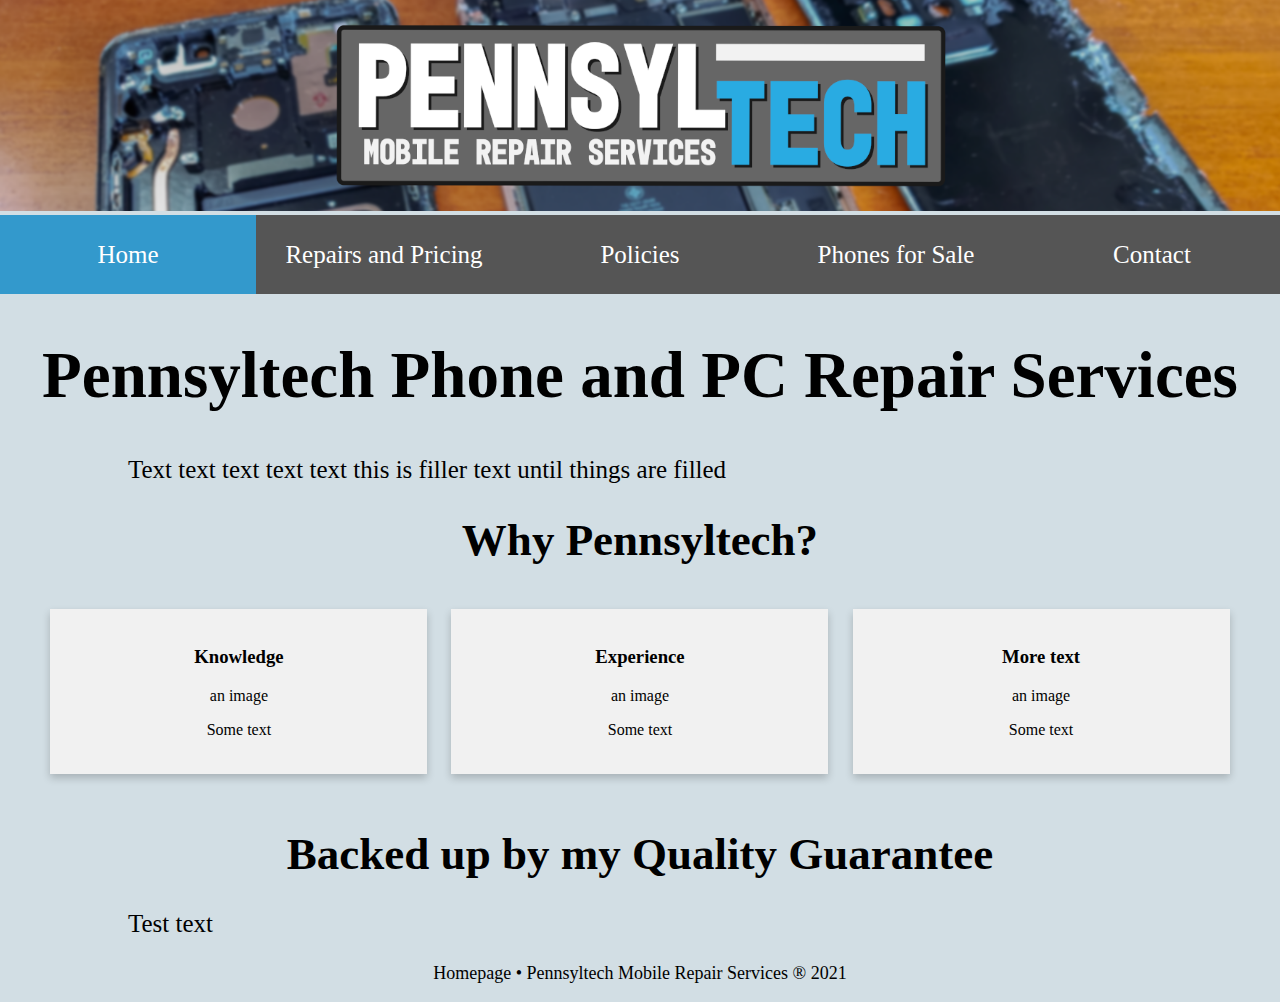
==== index.html @ 5b0a2a76 "first commit" ====
<!doctype html>
<html>
	<head>
		<meta charset="utf-8">
		<title>Pennsyltech Phone and PC Repair</title>
		<meta name="google-site-verification" content="L-jCEPbgRNppzbVrJWcg-6e02iXJuiVp6UmGGBUHf-Q" />
        <link rel="icon" href="images/little.png">
        <meta name="viewport" content="width=device-width, initial-scale=1">
        <link href="homepage.css" rel="stylesheet" type="text/css">
		
		<style>
           
		</style>
        
    </head>

	<body class="body">
        
        <img class="responsive" src="home_back.png">
        
		<div class="navbar sticky">
			<a class="active" href="http://pennsyltech.com">Home</a>
			<a href="http://pennsyltech.com/pricing-and-repairs">Repairs and Pricing</a>
			<a href="http://pennsyltech.com/policies">Policies</a>
			<a href="http://pennsyltech.com/listings">Phones for Sale</a>
			<a href="http://pennsyltech.com/contact">Contact</a>
		</div>
            
        <h1 class="title">Pennsyltech Phone and PC Repair Services</h1>
        
        <p class="paraformat">Text text text text text this is filler text until things are filled</p>
        
        <h1 class=smalltitle>Why Pennsyltech?</h1>
        
        <div class="row">
  			<div class="column">
    			<div class="card">
      			<h3>Knowledge</h3>
      			<p>an image</p>
      			<p>Some text</p>
    			</div>
  			</div>

  			<div class="column">
    			<div class="card">
      			<h3>Experience</h3>
      			<p>an image</p>
      			<p>Some text</p>
   				</div>
  			</div>
  
  			<div class="column">
    			<div class="card">
      			<h3>More text</h3>
      			<p>an image</p>
      			<p>Some text</p>
    			</div>
 			</div>
  
		</div>
        
        <h1 class=smalltitle>Backed up by my Quality Guarantee</h1>
        
        <p class="paraformat">Test text</p>
        
		<footer>
                <p style="font-size: 18px; text-align: center; font-family: calibri; ">Homepage &#x2022; Pennsyltech Mobile Repair Services &reg; 2021</p>
		</footer>
		
		<script>
			
		</script>
        
	</body>
</html>
---- homepage.css ----
/* css for homepage */
* {
box-sizing: border-box;
}

.body {
    background-color: #D2DEE4;
    margin: 0;
    font-family: calibri;
}

.footer {
    font-size: 18px;
    text-align: center;
    font-family: calibri;
}

.paraformat {
    text-align: justify;
    width: 80%;
    margin-left: auto;
    margin-right: auto;
    font-size: 25px;
}

.responsive {
    width: 100%;
    height: auto;
}

.navbar {
    width: 100%;
    background-color: #555;
    overflow: auto;
}

@media screen and (max-width: 500px) {
    }

.navbar a {
    float: left;
    padding: 2%;
    color: white;
    text-decoration: none;
    font-size: 25px;
    width: 20%;
    text-align: center;
}  


.navbar a:hover {
    background-color: #000;
}

.navbar a.active {
    background-color: #3399cc;
}

.title {
    text-align: center;
    font-size: 65px; 
}

.sticky {
    position: -webkit-sticky;
    position: sticky;
    top: 0;
}

.card {
    box-shadow: 0 4px 8px 0 rgba(0, 0, 0, 0.2);
    padding: 5%;
    text-align: center;
    background-color: #f1f1f1;
}

.column {
    width: 100%;
    display: block;
    margin-bottom: 1%;
}

.row:after {
    content: "";
    display: table;
    clear: both;
}

.row {
    margin-left: 3%;
    margin-right: 3%;
}
				
.column {
    float: left;
    width: 33.333333%;
    padding-right: 1%;
    padding-left: 1%;
    padding-bottom: 1%;
    padding-top: 1%;
}

.bodyimages {
    width: 100%;
    height: 20%
}

.smalltitle {
    text-align: center;
    font-size: 45px; 
}
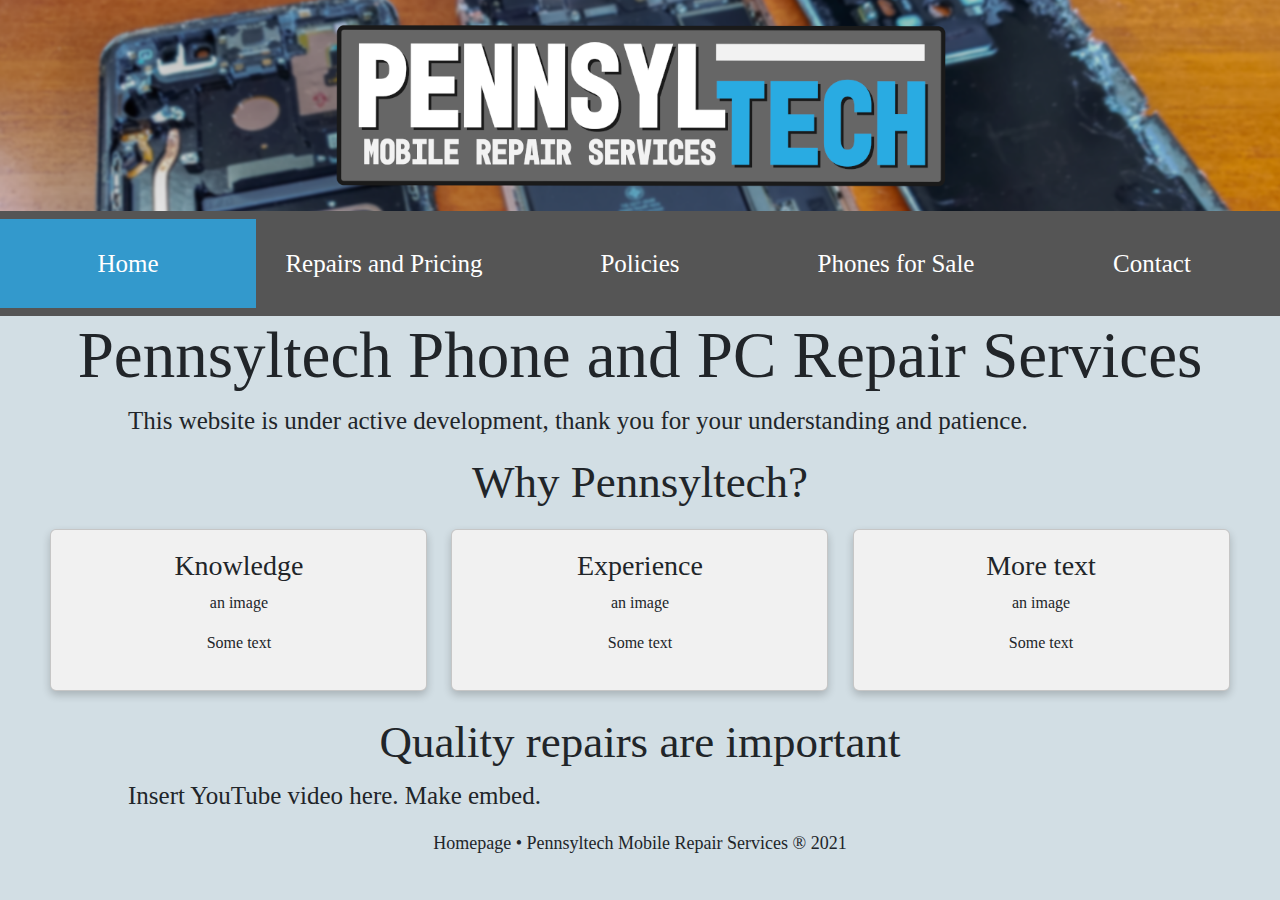
==== commit b2c4332c: "starting bootstrap implemtation" ====
--- a/index.html
+++ b/index.html
@@ -5,6 +5,8 @@
 		<title>Pennsyltech Phone and PC Repair</title>
 		<meta name="google-site-verification" content="L-jCEPbgRNppzbVrJWcg-6e02iXJuiVp6UmGGBUHf-Q" />
         <link rel="icon" href="images/little.png">
+		<link href="https://cdn.jsdelivr.net/npm/bootstrap@5.1.2/dist/css/bootstrap.min.css" rel="stylesheet">
+        <script src="https://cdn.jsdelivr.net/npm/bootstrap@5.1.2/dist/js/bootstrap.bundle.min.js"></script>
         <meta name="viewport" content="width=device-width, initial-scale=1">
         <link href="homepage.css" rel="stylesheet" type="text/css">
 		
@@ -28,7 +30,7 @@
             
         <h1 class="title">Pennsyltech Phone and PC Repair Services</h1>
         
-        <p class="paraformat">Text text text text text this is filler text until things are filled</p>
+        <p class="paraformat">This website is under active development, thank you for your understanding and patience.</p>
         
         <h1 class=smalltitle>Why Pennsyltech?</h1>
         
@@ -59,9 +61,9 @@
   
 		</div>
         
-        <h1 class=smalltitle>Backed up by my Quality Guarantee</h1>
+        <h1 class=smalltitle>Quality repairs are important</h1>
         
-        <p class="paraformat">Test text</p>
+        <p class="paraformat">Insert YouTube video here. Make embed.</p>
         
 		<footer>
                 <p style="font-size: 18px; text-align: center; font-family: calibri; ">Homepage &#x2022; Pennsyltech Mobile Repair Services &reg; 2021</p>
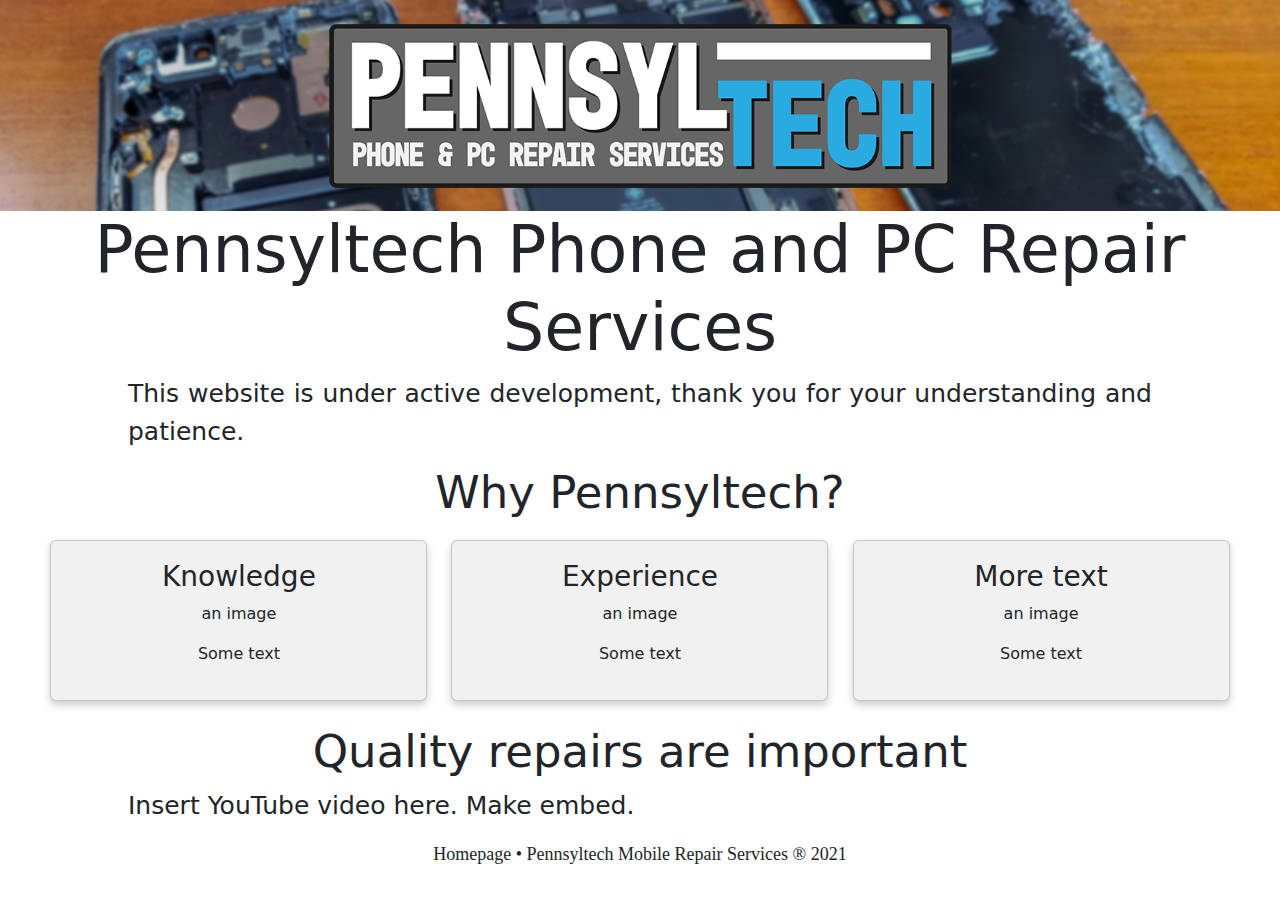
==== commit 06c6b5ad: "work" ====
--- a/index.html
+++ b/index.html
@@ -1,38 +1,27 @@
 <!doctype html>
 <html>
 	<head>
-		<meta charset="utf-8">
-		<title>Pennsyltech Phone and PC Repair</title>
+		<title>Pennsyltech Phone and PC Repair</title>		<meta charset="utf-8">
 		<meta name="google-site-verification" content="L-jCEPbgRNppzbVrJWcg-6e02iXJuiVp6UmGGBUHf-Q" />
         <link rel="icon" href="images/little.png">
 		<link href="https://cdn.jsdelivr.net/npm/bootstrap@5.1.2/dist/css/bootstrap.min.css" rel="stylesheet">
         <script src="https://cdn.jsdelivr.net/npm/bootstrap@5.1.2/dist/js/bootstrap.bundle.min.js"></script>
         <meta name="viewport" content="width=device-width, initial-scale=1">
         <link href="homepage.css" rel="stylesheet" type="text/css">
-		
-		<style>
-           
-		</style>
-        
     </head>
 
-	<body class="body">
+	<body>
         
-        <img class="responsive" src="home_back.png">
+        <!--homepage html-->
+        <img class="container-fluid p-0" src="home_back.png" alt="background">
         
-		<div class="navbar sticky">
-			<a class="active" href="http://pennsyltech.com">Home</a>
-			<a href="http://pennsyltech.com/pricing-and-repairs">Repairs and Pricing</a>
-			<a href="http://pennsyltech.com/policies">Policies</a>
-			<a href="http://pennsyltech.com/listings">Phones for Sale</a>
-			<a href="http://pennsyltech.com/contact">Contact</a>
-		</div>
+
             
         <h1 class="title">Pennsyltech Phone and PC Repair Services</h1>
         
         <p class="paraformat">This website is under active development, thank you for your understanding and patience.</p>
         
-        <h1 class=smalltitle>Why Pennsyltech?</h1>
+        <h1 class="smalltitle">Why Pennsyltech?</h1>
         
         <div class="row">
   			<div class="column">
@@ -61,17 +50,12 @@
   
 		</div>
         
-        <h1 class=smalltitle>Quality repairs are important</h1>
+        <h1 class="smalltitle">Quality repairs are important</h1>
         
         <p class="paraformat">Insert YouTube video here. Make embed.</p>
         
 		<footer>
                 <p style="font-size: 18px; text-align: center; font-family: calibri; ">Homepage &#x2022; Pennsyltech Mobile Repair Services &reg; 2021</p>
 		</footer>
-		
-		<script>
-			
-		</script>
-        
 	</body>
 </html>
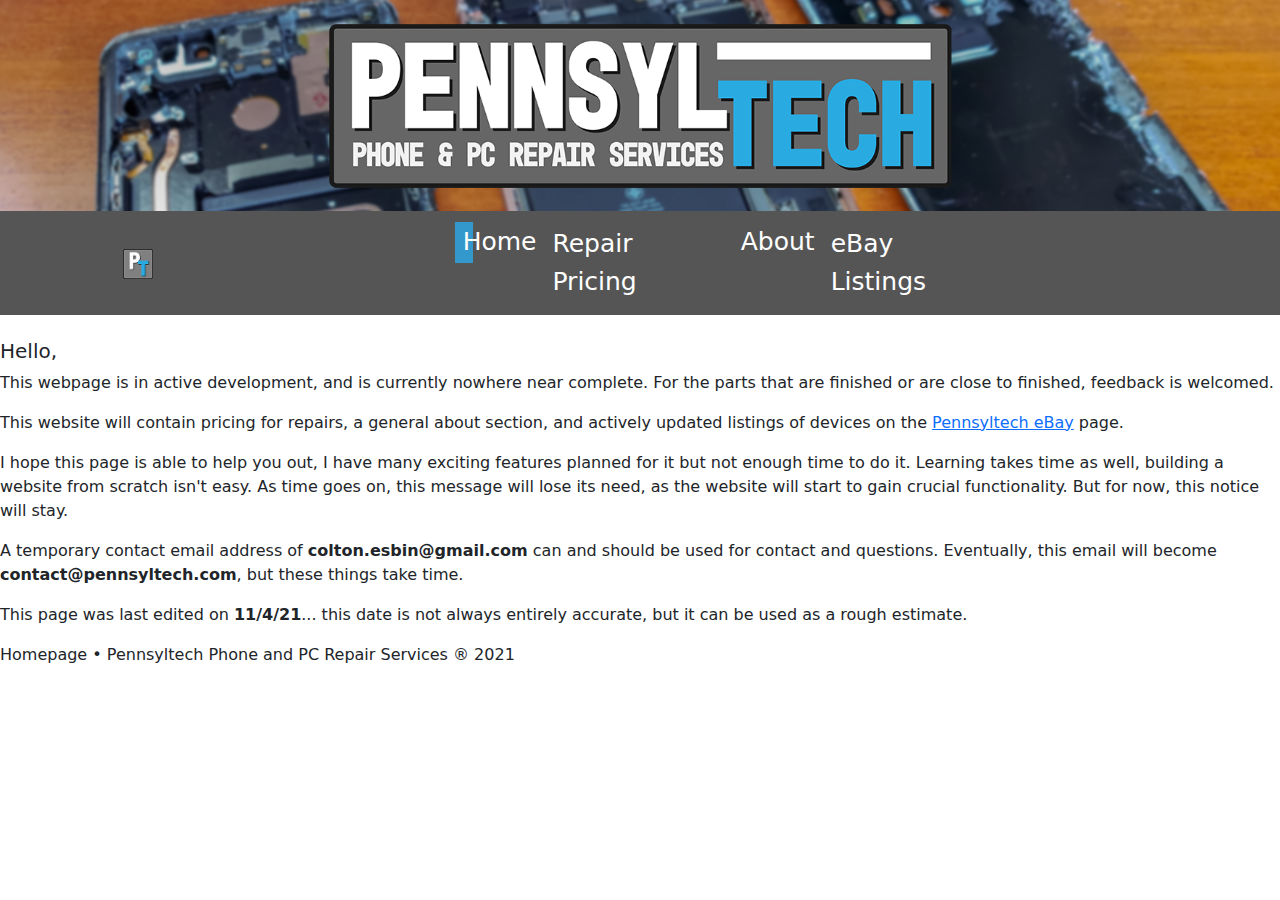
==== commit fecc3e3b: "large push and lots of changes" ====
--- a/index.html
+++ b/index.html
@@ -1,61 +1,62 @@
-<!doctype html>
-<html>
-	<head>
-		<title>Pennsyltech Phone and PC Repair</title>		<meta charset="utf-8">
-		<meta name="google-site-verification" content="L-jCEPbgRNppzbVrJWcg-6e02iXJuiVp6UmGGBUHf-Q" />
-        <link rel="icon" href="images/little.png">
-		<link href="https://cdn.jsdelivr.net/npm/bootstrap@5.1.2/dist/css/bootstrap.min.css" rel="stylesheet">
+<!DOCTYPE html>
+<html lang="en">
+    <head>
+        <!--homepage html-->
+        <title>Pennsyltech Phone and PC Repair</title>
+        <link rel="stylesheet" href="homepage.css">
+        <link href="https://cdn.jsdelivr.net/npm/bootstrap@5.1.2/dist/css/bootstrap.min.css" rel="stylesheet">
+        <link rel="icon" href="web-images/icon.png">
+        <meta name="google-site-verification" content="L-jCEPbgRNppzbVrJWcg-6e02iXJuiVp6UmGGBUHf-Q" />
+        <meta charset="utf-8">
+        <meta name="viewport" content="width=device-width, initial-scale=1">
         <script src="https://cdn.jsdelivr.net/npm/bootstrap@5.1.2/dist/js/bootstrap.bundle.min.js"></script>
-        <meta name="viewport" content="width=device-width, initial-scale=1">
-        <link href="homepage.css" rel="stylesheet" type="text/css">
     </head>
-
-	<body>
+    
+    <body>
+        <div>
+            <img class="container-fluid p-0" src="web-images/home_back.png" alt="">
+        </div>
         
-        <!--homepage html-->
-        <img class="container-fluid p-0" src="home_back.png" alt="background">
+        <nav class="navbar navbar-expand-sm navbarcolor navbar-dark sticky-top">
+          <div class="container-fluid">
+                <a class="navbar-brand" href="http://pennsyltech.com"><img height="30px" width="30px" class="" src="web-images/icon.png"></a>
+                <button class="navbar-toggler" type="button" data-bs-toggle="collapse" data-bs-target="#collapsibleNavbar">
+                <span class="navbar-toggler-icon"></span>
+                </button>
+            <div style="padding-right: 7%" class="collapse navbar-collapse justify-content-center" id="collapsibleNavbar">
+              <ul class="navbar-nav">
+                <li class="nav-item">
+                  <a class="nav-link active" href="http://pennsyltech.com">Home</a>
+                </li>
+                <li class="nav-item">
+                  <a class="nav-link" href="http://pennsyltech.com/repairs/">Repair Pricing</a>
+                </li>
+                <li class="nav-item">
+                  <a class="nav-link" href="http://pennsyltech.com/about/">About</a>
+                </li>
+                <li class="nav-item">
+                  <a class="nav-link" href="http://pennsyltech.com/store/">eBay Listings</a>
+                </li> 
+              </ul>
+            </div>
+          </div>
+        </nav>
         
-
-            
-        <h1 class="title">Pennsyltech Phone and PC Repair Services</h1>
+        <div class="background">
+            <div class="bodybackground">
+                <br>
+                <h5 class="headingformat">Hello,</h5>
+                <p class="paragraphformat">This webpage is in active development, and is currently nowhere near complete. For the parts that are finished or are close to finished, feedback is welcomed.</p>
+                <p class="paragraphformat">This website will contain pricing for repairs, a general about section, and actively updated listings of devices on the <a href="https://ebay.com/usr/pennsyltech">Pennsyltech eBay</a> page.</p>
+                <p class="paragraphformat">I hope this page is able to help you out, I have many exciting features planned for it but not enough time to do it. Learning takes time as well, building a website from scratch isn't easy. As time goes on, this message will lose its need, as the website will start to gain crucial functionality. But for now, this notice will stay.</p>
+                <p class="paragraphformat">A temporary contact email address of <strong>colton.esbin@gmail.com</strong> can and should be used for contact and questions. Eventually, this email will become <strong>contact@pennsyltech.com</strong>, but these things take time.</p>
+                <p class="paragraphformat">This page was last edited on <strong>11/4/21</strong>... this date is not always entirely accurate, but it can be used as a rough estimate.</p>
+                
+                <footer>
+                      <p class="footerstyle">Homepage &#x2022; Pennsyltech Phone and PC Repair Services &reg; 2021</p>
+                </footer>    
+            </div>
+        </div>
         
-        <p class="paraformat">This website is under active development, thank you for your understanding and patience.</p>
-        
-        <h1 class="smalltitle">Why Pennsyltech?</h1>
-        
-        <div class="row">
-  			<div class="column">
-    			<div class="card">
-      			<h3>Knowledge</h3>
-      			<p>an image</p>
-      			<p>Some text</p>
-    			</div>
-  			</div>
-
-  			<div class="column">
-    			<div class="card">
-      			<h3>Experience</h3>
-      			<p>an image</p>
-      			<p>Some text</p>
-   				</div>
-  			</div>
-  
-  			<div class="column">
-    			<div class="card">
-      			<h3>More text</h3>
-      			<p>an image</p>
-      			<p>Some text</p>
-    			</div>
- 			</div>
-  
-		</div>
-        
-        <h1 class="smalltitle">Quality repairs are important</h1>
-        
-        <p class="paraformat">Insert YouTube video here. Make embed.</p>
-        
-		<footer>
-                <p style="font-size: 18px; text-align: center; font-family: calibri; ">Homepage &#x2022; Pennsyltech Mobile Repair Services &reg; 2021</p>
-		</footer>
-	</body>
-</html>
+    </body>
+</html>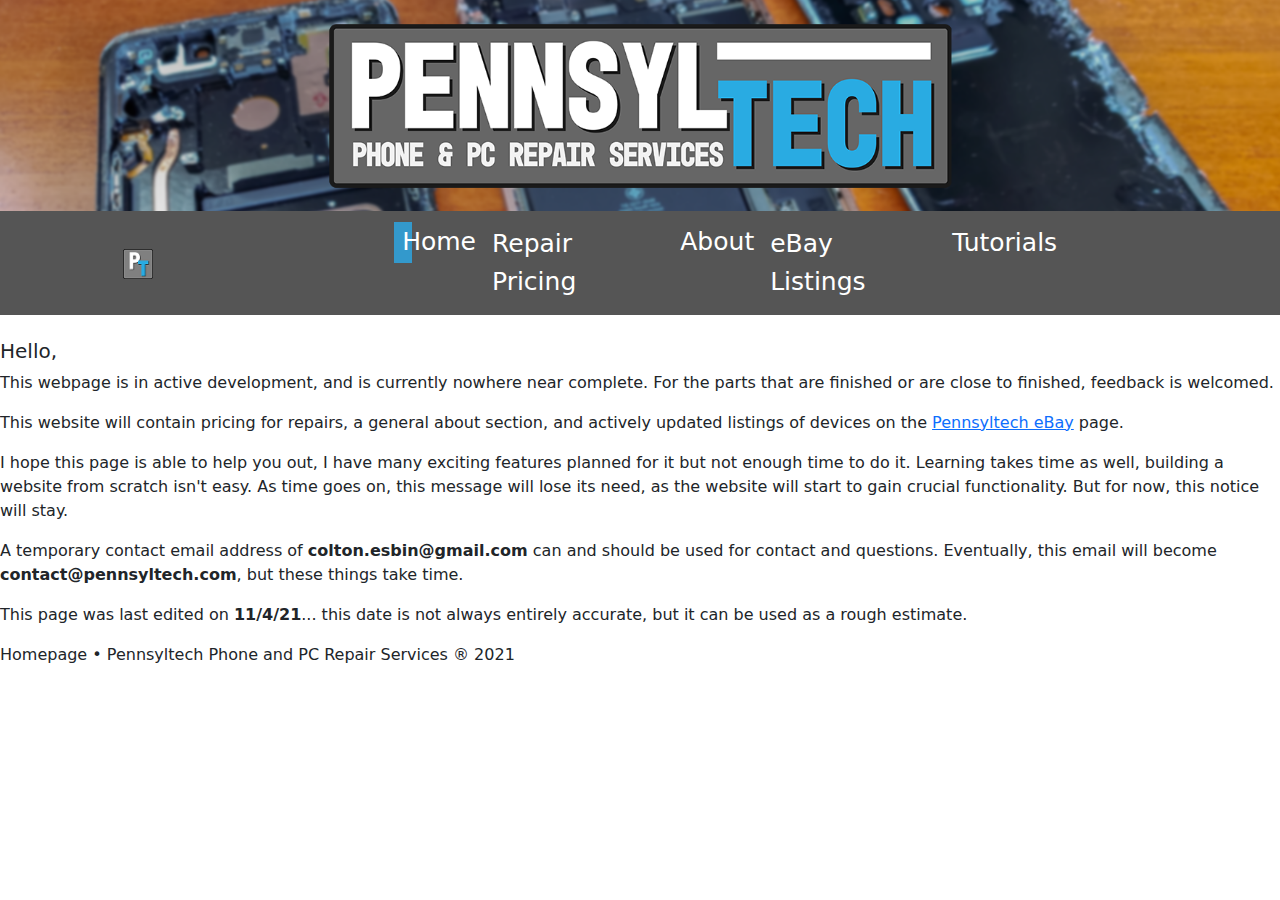
==== commit b69f4129: "tutorials page" ====
--- a/index.html
+++ b/index.html
@@ -36,6 +36,9 @@
                 </li>
                 <li class="nav-item">
                   <a class="nav-link" href="http://pennsyltech.com/store/">eBay Listings</a>
+                </li>
+				<li class="nav-item">
+                  <a class="nav-link" href="http://pennsyltech.com/tutorials/">Tutorials</a>
                 </li> 
               </ul>
             </div>
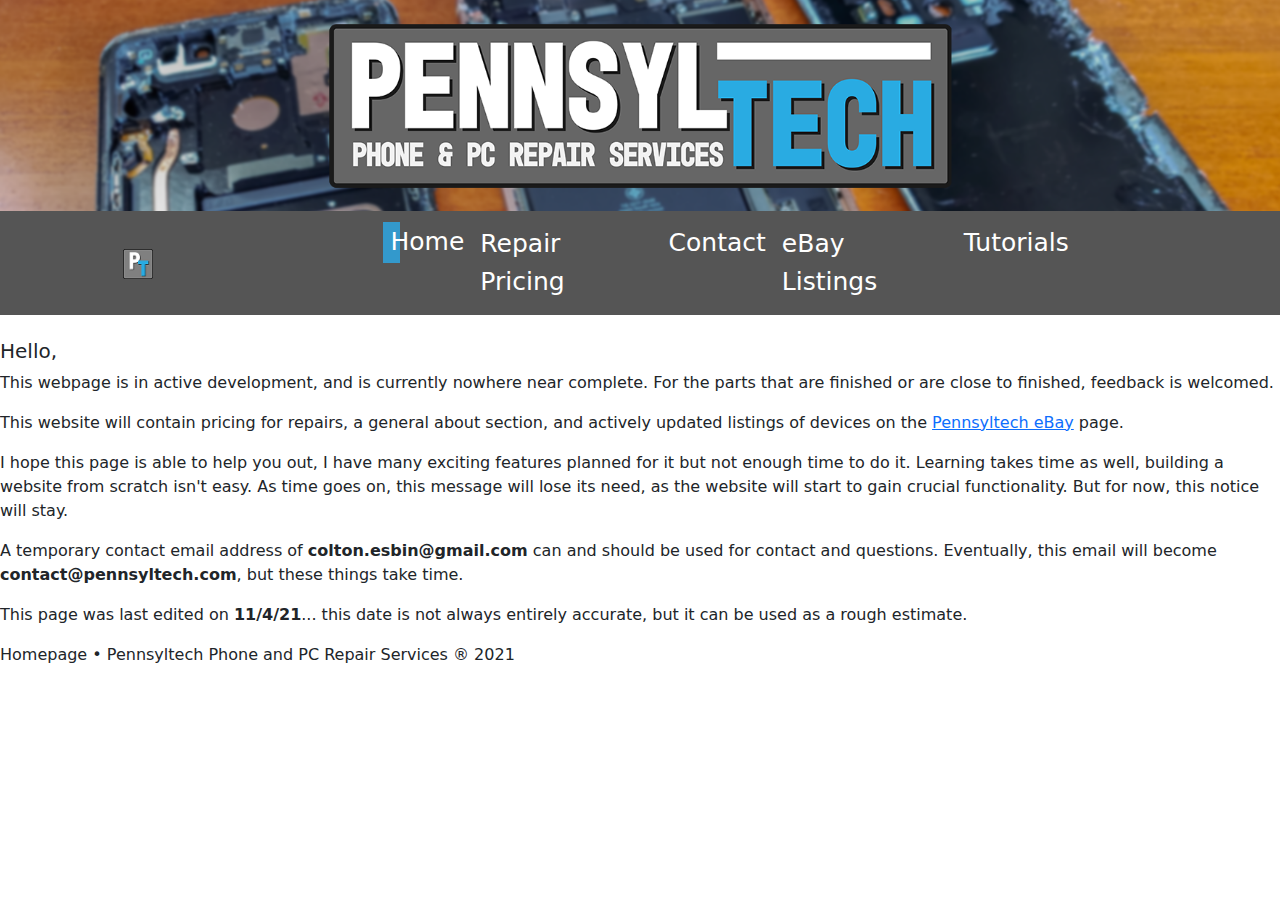
==== commit 43243688: "about page changed to contacts page" ====
--- a/index.html
+++ b/index.html
@@ -32,7 +32,7 @@
                   <a class="nav-link" href="http://pennsyltech.com/repairs/">Repair Pricing</a>
                 </li>
                 <li class="nav-item">
-                  <a class="nav-link" href="http://pennsyltech.com/about/">About</a>
+                  <a class="nav-link" href="http://pennsyltech.com/contact/">Contact</a>
                 </li>
                 <li class="nav-item">
                   <a class="nav-link" href="http://pennsyltech.com/store/">eBay Listings</a>
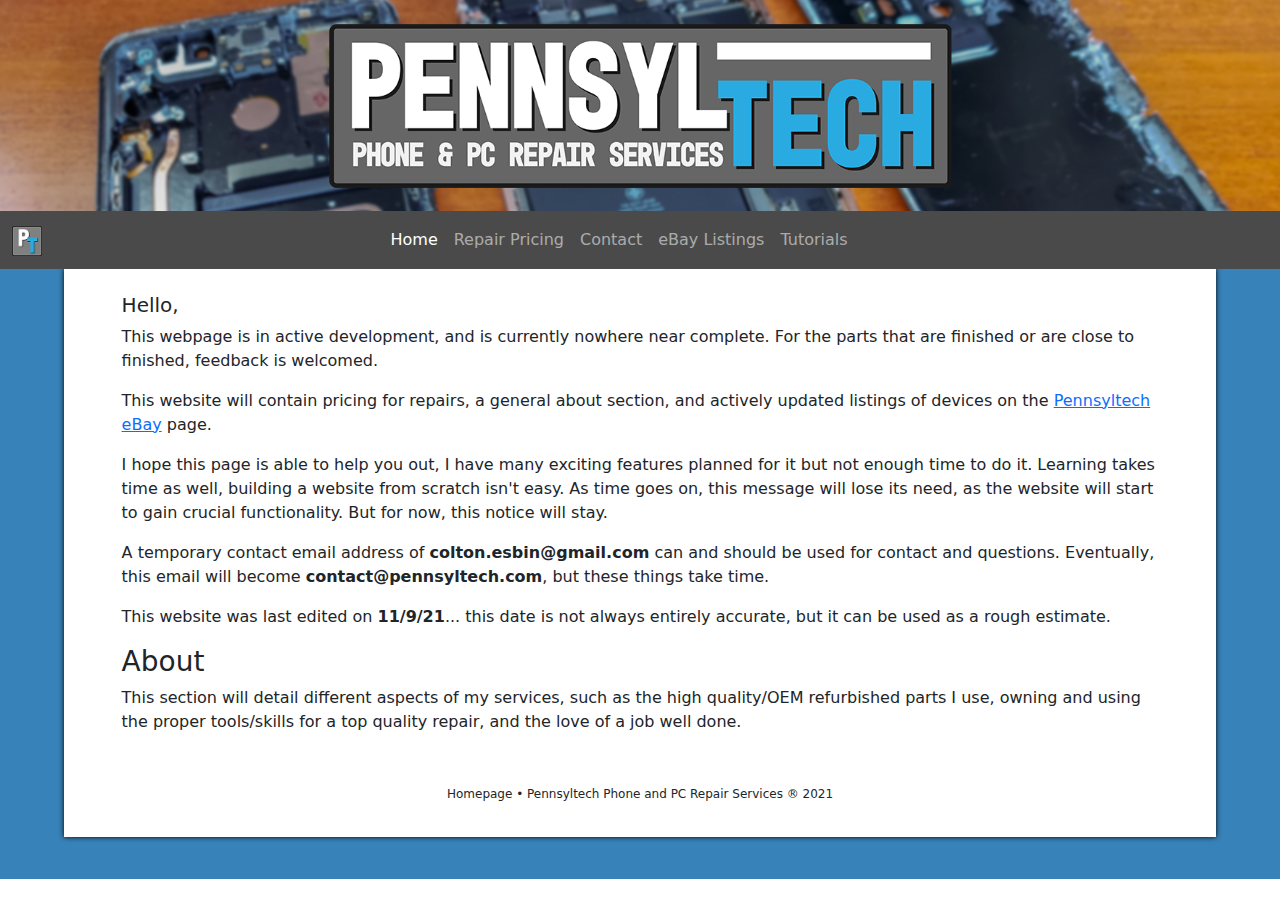
==== commit 65201b94: "added in a quick about section on the homepage" ====
--- a/index.html
+++ b/index.html
@@ -53,10 +53,13 @@
                 <p class="paragraphformat">This website will contain pricing for repairs, a general about section, and actively updated listings of devices on the <a href="https://ebay.com/usr/pennsyltech">Pennsyltech eBay</a> page.</p>
                 <p class="paragraphformat">I hope this page is able to help you out, I have many exciting features planned for it but not enough time to do it. Learning takes time as well, building a website from scratch isn't easy. As time goes on, this message will lose its need, as the website will start to gain crucial functionality. But for now, this notice will stay.</p>
                 <p class="paragraphformat">A temporary contact email address of <strong>colton.esbin@gmail.com</strong> can and should be used for contact and questions. Eventually, this email will become <strong>contact@pennsyltech.com</strong>, but these things take time.</p>
-                <p class="paragraphformat">This page was last edited on <strong>11/4/21</strong>... this date is not always entirely accurate, but it can be used as a rough estimate.</p>
+                <p class="paragraphformat">This website was last edited on <strong>11/9/21</strong>... this date is not always entirely accurate, but it can be used as a rough estimate.</p>
+                
+                <h3 class="heading3format">About</h3>
+                <p class="paragraphformat">This section will detail different aspects of my services, such as the high quality/OEM refurbished parts I use, owning and using the proper tools/skills for a top quality repair, and the love of a job well done. </p>
                 
                 <footer>
-                      <p class="footerstyle">Homepage &#x2022; Pennsyltech Phone and PC Repair Services &reg; 2021</p>
+                    <p class="footerstyle">Homepage &#x2022; Pennsyltech Phone and PC Repair Services &reg; 2021</p>
                 </footer>    
             </div>
         </div>
--- a/homepage.css
+++ b/homepage.css
@@ -1,111 +1,38 @@
-/* css for homepage */
-* {
-box-sizing: border-box;
+/*homepage css documenet*/
+.navbarcolor {
+    background-color: #4A4A4A
 }
 
-.body {
-    background-color: #D2DEE4;
-    margin: 0;
-    font-family: calibri;
+.footerstyle {
+    text-align: center;
+    font-size: 12px;
+    padding: 3%;
 }
 
-.footer {
-    font-size: 18px;
-    text-align: center;
-    font-family: calibri;
+.background {
+    background-color: #3782B8;
+    padding-left: 5%;
+    padding-right: 5%;
+    padding-bottom: 2%;
 }
 
-.paraformat {
-    text-align: justify;
-    width: 80%;
-    margin-left: auto;
-    margin-right: auto;
-    font-size: 25px;
+.bodybackground {
+    background-color: white;
+    box-shadow: 0px 0px 5px black;
 }
 
-.responsive {
-    width: 100%;
-    height: auto;
+.paragraphformat {
+    padding-left: 5%;
+    padding-right: 5%;
 }
 
-.navbar {
-    width: 100%;
-    background-color: #555;
-    overflow: auto;
+/*for heading 6*/
+.headingformat {
+    padding-left: 5%;
+    padding-right: 5%;
 }
 
-@media screen and (max-width: 500px) {
-    }
-
-.navbar a {
-    float: left;
-    padding: 2%;
-    color: white;
-    text-decoration: none;
-    font-size: 25px;
-    width: 20%;
-    text-align: center;
-}  
-
-
-.navbar a:hover {
-    background-color: #000;
+.heading3format {
+    padding-left: 5%;
+    padding-right: 5%;
 }
-
-.navbar a.active {
-    background-color: #3399cc;
-}
-
-.title {
-    text-align: center;
-    font-size: 65px; 
-}
-
-.sticky {
-    position: -webkit-sticky;
-    position: sticky;
-    top: 0;
-}
-
-.card {
-    box-shadow: 0 4px 8px 0 rgba(0, 0, 0, 0.2);
-    padding: 5%;
-    text-align: center;
-    background-color: #f1f1f1;
-}
-
-.column {
-    width: 100%;
-    display: block;
-    margin-bottom: 1%;
-}
-
-.row:after {
-    content: "";
-    display: table;
-    clear: both;
-}
-
-.row {
-    margin-left: 3%;
-    margin-right: 3%;
-}
-				
-.column {
-    float: left;
-    width: 33.333333%;
-    padding-right: 1%;
-    padding-left: 1%;
-    padding-bottom: 1%;
-    padding-top: 1%;
-}
-
-.bodyimages {
-    width: 100%;
-    height: 20%
-}
-
-.smalltitle {
-    text-align: center;
-    font-size: 45px; 
-}
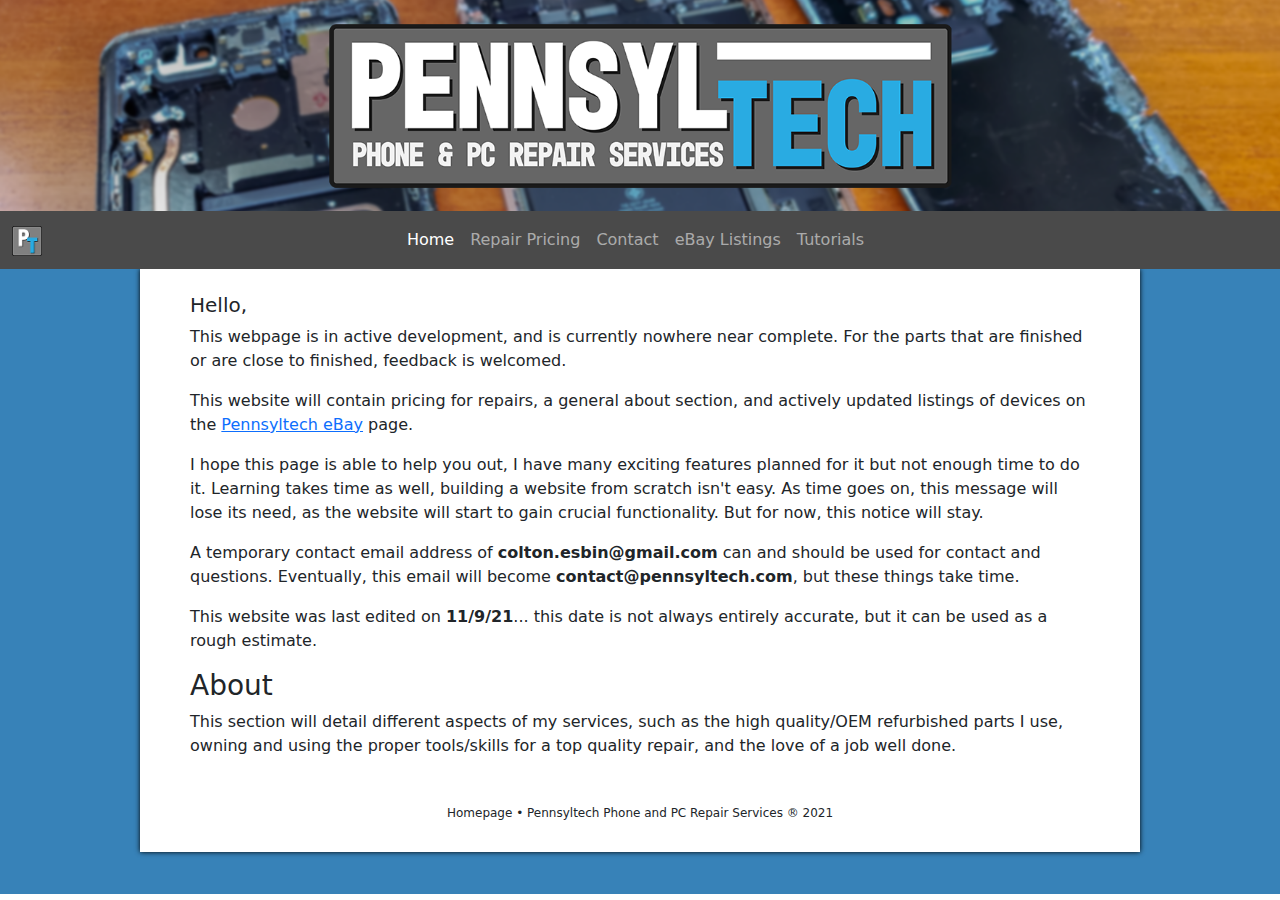
==== commit e009a3e4: "stretchable" ====
--- a/index.html
+++ b/index.html
@@ -17,9 +17,10 @@
             <img class="container-fluid p-0" src="web-images/home_back.png" alt="">
         </div>
         
-        <nav class="navbar navbar-expand-sm navbarcolor navbar-dark sticky-top">
-          <div class="container-fluid">
-                <a class="navbar-brand" href="http://pennsyltech.com"><img height="30px" width="30px" class="" src="web-images/icon.png"></a>
+        <div>
+        <nav class="navbar navbar-expand-sm navbarcolor navbar-dark sticky-top m-auto">
+          <div class="container-fluid stretchnav">
+                <a class="navbar-brand stretchnav" href="http://pennsyltech.com"><img height="30px" width="30px" class="" src="web-images/icon.png"></a>
                 <button class="navbar-toggler" type="button" data-bs-toggle="collapse" data-bs-target="#collapsibleNavbar">
                 <span class="navbar-toggler-icon"></span>
                 </button>
@@ -46,7 +47,7 @@
         </nav>
         
         <div class="background">
-            <div class="bodybackground">
+            <div class="bodybackground m-auto">
                 <br>
                 <h5 class="headingformat">Hello,</h5>
                 <p class="paragraphformat">This webpage is in active development, and is currently nowhere near complete. For the parts that are finished or are close to finished, feedback is welcomed.</p>
@@ -63,6 +64,8 @@
                 </footer>    
             </div>
         </div>
+        </div>
+        
         
     </body>
 </html>--- a/homepage.css
+++ b/homepage.css
@@ -1,4 +1,5 @@
 /*homepage css documenet*/
+
 .navbarcolor {
     background-color: #4A4A4A
 }
@@ -11,14 +12,19 @@
 
 .background {
     background-color: #3782B8;
-    padding-left: 5%;
-    padding-right: 5%;
     padding-bottom: 2%;
+    justify-content: center;
 }
 
+/*contains information for stretching*/
 .bodybackground {
     background-color: white;
     box-shadow: 0px 0px 5px black;
+    width: min(1000px, 90%);
+}
+
+.stretchnav {
+    width: min(700px, 5%);
 }
 
 .paragraphformat {
@@ -36,3 +42,5 @@
     padding-left: 5%;
     padding-right: 5%;
 }
+
+
